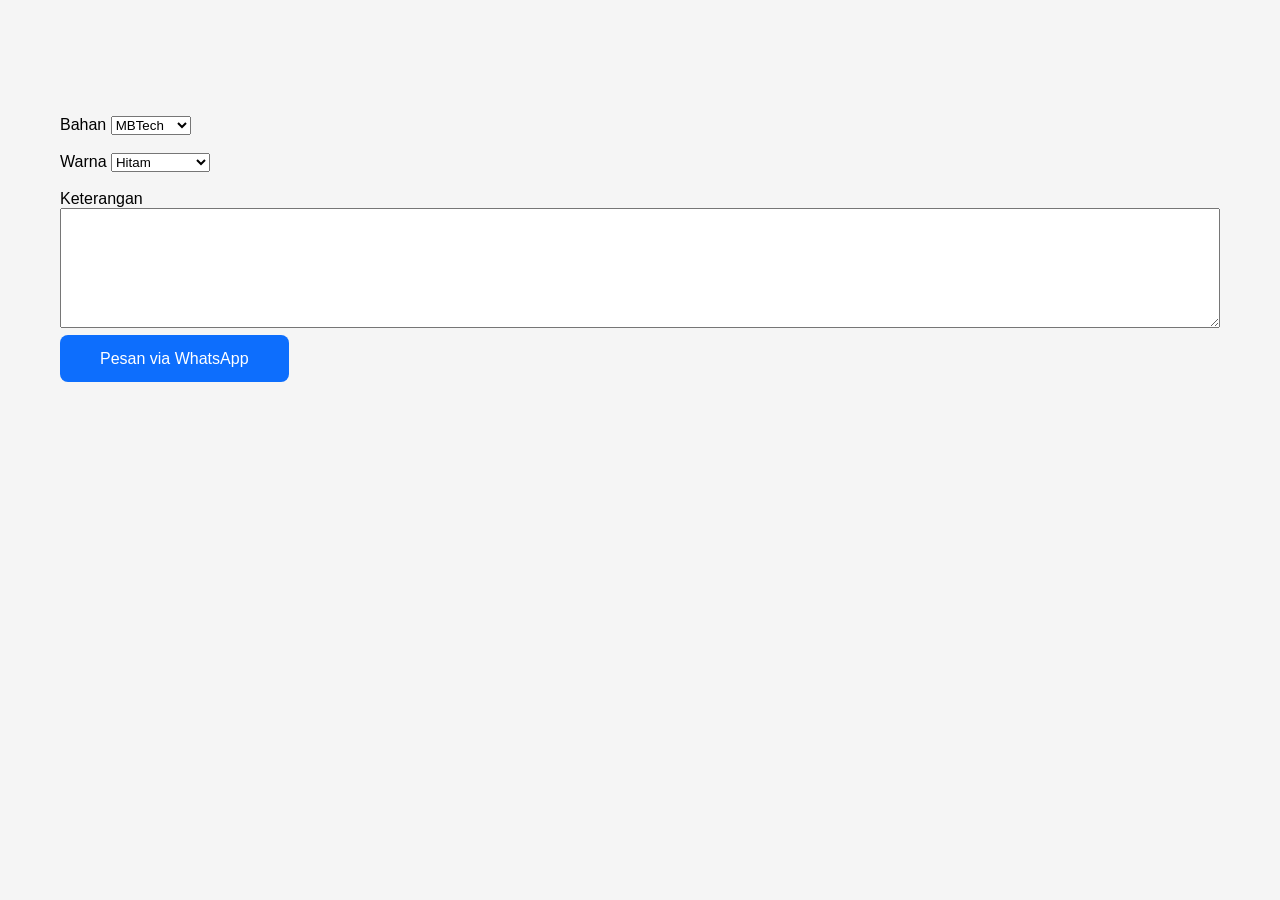
==== detail.html @ 4e1fe2a2 "Add detail.html for product display" ====
<!DOCTYPE html>
<html lang="id">
<head>

<meta charset="UTF-8">
<meta name="viewport" content="width=device-width, initial-scale=1.0">

<title>Detail Produk</title>

<link rel="stylesheet" href="style.css">

</head>
<body>

<div class="section">

<img id="gambar" width="100%">

<h1 id="nama"></h1>

<h2 id="harga"></h2>

<p id="deskripsi"></p>

<br>

<label>Bahan</label>

<select>
<option>MBTech</option>
<option>Vision</option>
<option>Cherokee</option>
</select>

<br><br>

<label>Warna</label>

<select>
<option>Hitam</option>
<option>Beige</option>
<option>Merah Hitam</option>
</select>

<br><br>

<label>Keterangan</label>

<textarea
style="width:100%;height:120px;">
</textarea>

<br><br>

<a id="wa" class="btn">
Pesan via WhatsApp
</a>

</div>

<script src="products.js"></script>

<script>

const params =
new URLSearchParams(location.search);

const id = params.get("id");

const produk =
products.find(p=>p.id===id);

document.getElementById("nama").innerHTML =
produk.nama;

document.getElementById("harga").innerHTML =
produk.harga;

document.getElementById("deskripsi").innerHTML =
produk.deskripsi;

document.getElementById("gambar").src =
produk.gambar;

document.getElementById("wa").href =
"https://wa.me/6281234567890?text=Saya ingin memesan "+produk.nama;

</script>

</body>
</html>
---- style.css ----
*{
margin:0;
padding:0;
box-sizing:border-box;
font-family:Arial,sans-serif;
}

html{
scroll-behavior:smooth;
}

body{
background:#f5f5f5;
}

.navbar{
position:fixed;
top:0;
width:100%;
padding:20px 50px;
display:flex;
justify-content:space-between;
align-items:center;
background:rgba(0,0,0,.6);
z-index:1000;
}

.logo{
color:white;
font-size:24px;
font-weight:bold;
}

.menu a{
color:white;
text-decoration:none;
margin-left:20px;
}

.hero{
height:100vh;
background:url("img/banner.jpg") center/cover;
position:relative;
}

.overlay{
position:absolute;
inset:0;
background:rgba(0,0,0,.5);
}

.hero-content{
position:relative;
z-index:2;
height:100%;
display:flex;
flex-direction:column;
justify-content:center;
align-items:center;
color:white;
text-align:center;
}

.hero-content h1{
font-size:70px;
}

.hero-content p{
font-size:24px;
margin-top:15px;
}

.btn{
margin-top:20px;
padding:15px 40px;
background:#0d6efd;
color:white;
text-decoration:none;
border-radius:8px;
}

.section{
padding:80px 20px;
max-width:1200px;
margin:auto;
}

.grid{
display:grid;
grid-template-columns:repeat(auto-fit,minmax(280px,1fr));
gap:25px;
}

.card{
background:white;
border-radius:12px;
overflow:hidden;
box-shadow:0 5px 15px rgba(0,0,0,.1);
}

.card img{
width:100%;
height:220px;
object-fit:cover;
}

.card-body{
padding:20px;
}

.card h3{
margin-bottom:10px;
}

.price{
color:green;
font-weight:bold;
margin-bottom:15px;
}

.detail-btn{
display:block;
background:#0d6efd;
color:white;
text-align:center;
padding:12px;
text-decoration:none;
border-radius:6px;
}

footer{
background:#222;
color:white;
padding:30px;
text-align:center;
}
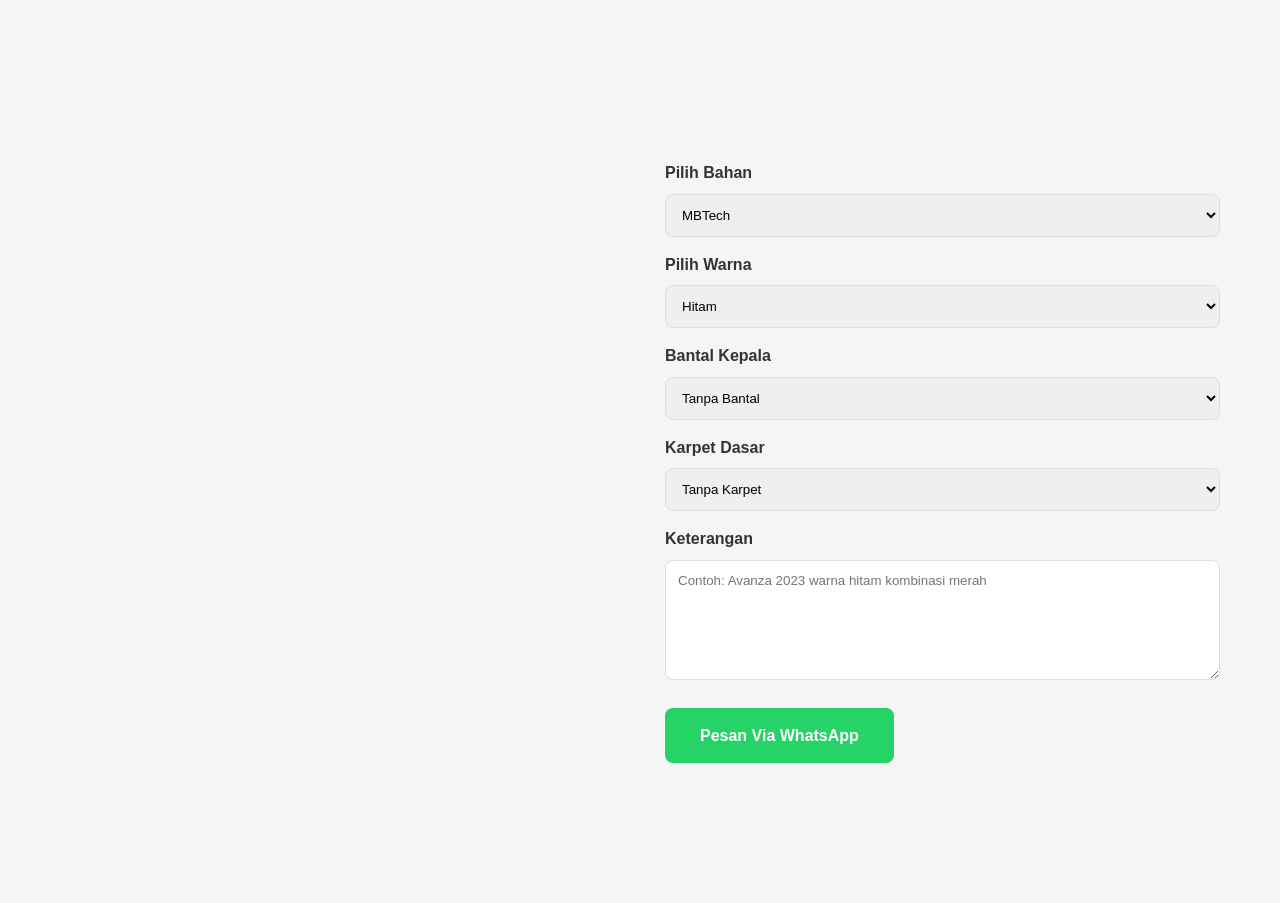
==== commit a4335e7e: "Enhance detail page layout and functionality" ====
--- a/detail.html
+++ b/detail.html
@@ -9,52 +9,142 @@
 
 <link rel="stylesheet" href="style.css">
 
+<style>
+
+.detail-container{
+max-width:1200px;
+margin:120px auto;
+padding:20px;
+display:grid;
+grid-template-columns:1fr 1fr;
+gap:50px;
+}
+
+.detail-image img{
+width:100%;
+border-radius:12px;
+}
+
+.detail-info h1{
+font-size:40px;
+margin-bottom:15px;
+}
+
+.harga{
+font-size:32px;
+color:green;
+font-weight:bold;
+margin-bottom:20px;
+}
+
+.detail-info p{
+margin-bottom:20px;
+line-height:1.8;
+}
+
+.detail-info label{
+display:block;
+margin-top:15px;
+margin-bottom:8px;
+font-weight:bold;
+}
+
+.detail-info select,
+.detail-info textarea{
+width:100%;
+padding:12px;
+border:1px solid #ddd;
+border-radius:8px;
+}
+
+.detail-info textarea{
+height:120px;
+}
+
+.order-btn{
+display:inline-block;
+margin-top:20px;
+padding:15px 35px;
+background:#25D366;
+color:white;
+text-decoration:none;
+border-radius:8px;
+font-weight:bold;
+}
+
+@media(max-width:768px){
+
+.detail-container{
+grid-template-columns:1fr;
+}
+
+}
+
+</style>
+
 </head>
+
 <body>
 
-<div class="section">
+<div class="detail-container">
 
-<img id="gambar" width="100%">
+<div class="detail-image">
+
+<img id="gambar">
+
+</div>
+
+<div class="detail-info">
 
 <h1 id="nama"></h1>
 
-<h2 id="harga"></h2>
+<div id="harga" class="harga"></div>
 
 <p id="deskripsi"></p>
 
-<br>
-
-<label>Bahan</label>
+<label>Pilih Bahan</label>
 
 <select>
 <option>MBTech</option>
+<option>Cherokee</option>
 <option>Vision</option>
-<option>Cherokee</option>
+<option>Murano</option>
 </select>
 
-<br><br>
-
-<label>Warna</label>
+<label>Pilih Warna</label>
 
 <select>
 <option>Hitam</option>
 <option>Beige</option>
+<option>Coklat</option>
 <option>Merah Hitam</option>
+<option>Abu Abu</option>
 </select>
 
-<br><br>
+<label>Bantal Kepala</label>
+
+<select>
+<option>Tanpa Bantal</option>
+<option>1 Pasang</option>
+<option>2 Pasang</option>
+</select>
+
+<label>Karpet Dasar</label>
+
+<select>
+<option>Tanpa Karpet</option>
+<option>Tambah Karpet Dasar</option>
+</select>
 
 <label>Keterangan</label>
 
-<textarea
-style="width:100%;height:120px;">
-</textarea>
+<textarea placeholder="Contoh: Avanza 2023 warna hitam kombinasi merah"></textarea>
 
-<br><br>
+<a id="wa" class="order-btn">
+Pesan Via WhatsApp
+</a>
 
-<a id="wa" class="btn">
-Pesan via WhatsApp
-</a>
+</div>
 
 </div>
 
@@ -62,28 +152,22 @@
 
 <script>
 
-const params =
-new URLSearchParams(location.search);
+const params = new URLSearchParams(window.location.search);
 
 const id = params.get("id");
 
-const produk =
-products.find(p=>p.id===id);
+const produk = products.find(item => item.id === id);
 
-document.getElementById("nama").innerHTML =
-produk.nama;
+document.getElementById("nama").innerHTML = produk.nama;
 
-document.getElementById("harga").innerHTML =
-produk.harga;
+document.getElementById("harga").innerHTML = produk.harga;
 
-document.getElementById("deskripsi").innerHTML =
-produk.deskripsi;
+document.getElementById("deskripsi").innerHTML = produk.deskripsi;
 
-document.getElementById("gambar").src =
-produk.gambar;
+document.getElementById("gambar").src = produk.gambar;
 
 document.getElementById("wa").href =
-"https://wa.me/6281234567890?text=Saya ingin memesan "+produk.nama;
+"https://wa.me/6281234567890?text=Saya ingin memesan " + produk.nama;
 
 </script>
 
--- a/style.css
+++ b/style.css
@@ -1,136 +1,403 @@
+/* RESET */
+
 *{
-margin:0;
-padding:0;
-box-sizing:border-box;
-font-family:Arial,sans-serif;
+    margin:0;
+    padding:0;
+    box-sizing:border-box;
+    font-family:'Segoe UI',sans-serif;
 }
 
 html{
-scroll-behavior:smooth;
+    scroll-behavior:smooth;
 }
 
 body{
-background:#f5f5f5;
-}
+    background:#f5f5f5;
+    color:#333;
+    line-height:1.6;
+}
+
+/* CONTAINER */
+
+.container{
+    width:90%;
+    max-width:1200px;
+    margin:auto;
+}
+
+/* NAVBAR */
 
 .navbar{
-position:fixed;
-top:0;
-width:100%;
-padding:20px 50px;
-display:flex;
-justify-content:space-between;
-align-items:center;
-background:rgba(0,0,0,.6);
-z-index:1000;
+    position:fixed;
+    top:0;
+    left:0;
+    width:100%;
+    display:flex;
+    justify-content:space-between;
+    align-items:center;
+    padding:20px 60px;
+    background:rgba(0,0,0,.75);
+    backdrop-filter:blur(10px);
+    z-index:999;
 }
 
 .logo{
-color:white;
-font-size:24px;
-font-weight:bold;
-}
-
-.menu a{
-color:white;
-text-decoration:none;
-margin-left:20px;
-}
+    color:#fff;
+    font-size:24px;
+    font-weight:bold;
+    letter-spacing:1px;
+}
+
+.navbar ul{
+    display:flex;
+    list-style:none;
+    gap:25px;
+}
+
+.navbar ul li a{
+    color:white;
+    text-decoration:none;
+    transition:.3s;
+    font-weight:500;
+}
+
+.navbar ul li a:hover{
+    color:#d4af37;
+}
+
+.btn-navbar{
+    background:#d4af37;
+    color:white;
+    text-decoration:none;
+    padding:12px 22px;
+    border-radius:30px;
+    font-weight:bold;
+    transition:.3s;
+}
+
+.btn-navbar:hover{
+    background:#b89325;
+}
+
+/* HERO */
 
 .hero{
-height:100vh;
-background:url("img/banner.jpg") center/cover;
-position:relative;
+    height:100vh;
+    background:url("img/banner.jpg");
+    background-size:cover;
+    background-position:center;
+    position:relative;
 }
 
 .overlay{
-position:absolute;
-inset:0;
-background:rgba(0,0,0,.5);
+    position:absolute;
+    inset:0;
+    background:rgba(0,0,0,.55);
 }
 
 .hero-content{
-position:relative;
-z-index:2;
-height:100%;
-display:flex;
-flex-direction:column;
-justify-content:center;
-align-items:center;
-color:white;
-text-align:center;
+    position:relative;
+    z-index:2;
+    height:100%;
+    display:flex;
+    flex-direction:column;
+    justify-content:center;
+    align-items:center;
+    text-align:center;
+    color:white;
+    padding:20px;
 }
 
 .hero-content h1{
-font-size:70px;
+    font-size:70px;
+    margin-bottom:10px;
 }
 
 .hero-content p{
-font-size:24px;
-margin-top:15px;
-}
-
-.btn{
-margin-top:20px;
-padding:15px 40px;
-background:#0d6efd;
-color:white;
-text-decoration:none;
-border-radius:8px;
-}
+    font-size:22px;
+}
+
+.hero-sub{
+    margin-top:10px;
+    margin-bottom:30px;
+}
+
+.hero-button{
+    display:flex;
+    gap:15px;
+}
+
+.btn-primary{
+    background:#d4af37;
+    color:white;
+    text-decoration:none;
+    padding:15px 35px;
+    border-radius:8px;
+    transition:.3s;
+}
+
+.btn-secondary{
+    background:transparent;
+    border:2px solid white;
+    color:white;
+    text-decoration:none;
+    padding:15px 35px;
+    border-radius:8px;
+}
+
+.btn-primary:hover{
+    background:#b89325;
+}
+
+/* SECTION */
 
 .section{
-padding:80px 20px;
-max-width:1200px;
-margin:auto;
-}
-
-.grid{
-display:grid;
-grid-template-columns:repeat(auto-fit,minmax(280px,1fr));
-gap:25px;
-}
-
-.card{
-background:white;
-border-radius:12px;
-overflow:hidden;
-box-shadow:0 5px 15px rgba(0,0,0,.1);
-}
-
-.card img{
-width:100%;
-height:220px;
-object-fit:cover;
-}
-
-.card-body{
-padding:20px;
-}
-
-.card h3{
-margin-bottom:10px;
-}
-
-.price{
-color:green;
-font-weight:bold;
-margin-bottom:15px;
-}
-
-.detail-btn{
-display:block;
-background:#0d6efd;
-color:white;
-text-align:center;
-padding:12px;
-text-decoration:none;
-border-radius:6px;
-}
+    padding:90px 0;
+}
+
+.section h2{
+    text-align:center;
+    margin-bottom:40px;
+    font-size:36px;
+}
+
+.bg-light{
+    background:white;
+}
+
+/* TENTANG */
+
+#tentang p{
+    text-align:center;
+    max-width:800px;
+    margin:auto;
+    font-size:18px;
+}
+
+/* LAYANAN */
+
+.service-grid{
+    display:grid;
+    grid-template-columns:repeat(auto-fit,minmax(250px,1fr));
+    gap:25px;
+}
+
+.service-card{
+    background:white;
+    padding:30px;
+    border-radius:12px;
+    text-align:center;
+    box-shadow:0 5px 20px rgba(0,0,0,.08);
+    transition:.3s;
+}
+
+.service-card:hover{
+    transform:translateY(-8px);
+}
+
+.service-card i{
+    font-size:45px;
+    color:#d4af37;
+    margin-bottom:15px;
+}
+
+.service-card h3{
+    margin-bottom:10px;
+}
+
+/* PRODUK */
+
+.kategori-title{
+    margin:40px 0 20px;
+    font-size:28px;
+}
+
+.product-grid{
+    display:grid;
+    grid-template-columns:repeat(auto-fit,minmax(280px,1fr));
+    gap:25px;
+}
+
+.product-card{
+    background:white;
+    border-radius:12px;
+    overflow:hidden;
+    box-shadow:0 5px 20px rgba(0,0,0,.08);
+    transition:.3s;
+}
+
+.product-card:hover{
+    transform:translateY(-8px);
+}
+
+.product-card img{
+    width:100%;
+    height:230px;
+    object-fit:cover;
+}
+
+.product-info{
+    padding:20px;
+}
+
+.product-info h4{
+    margin-bottom:10px;
+}
+
+.product-info p{
+    color:green;
+    font-weight:bold;
+    margin-bottom:15px;
+}
+
+.product-info a{
+    display:inline-block;
+    text-decoration:none;
+    background:#d4af37;
+    color:white;
+    padding:10px 20px;
+    border-radius:6px;
+}
+
+/* GALERI */
+
+.gallery{
+    display:grid;
+    grid-template-columns:repeat(auto-fit,minmax(300px,1fr));
+    gap:20px;
+}
+
+.gallery img{
+    width:100%;
+    height:250px;
+    object-fit:cover;
+    border-radius:12px;
+    transition:.3s;
+}
+
+.gallery img:hover{
+    transform:scale(1.03);
+}
+
+/* TESTIMONI */
+
+.testimonial-grid{
+    display:grid;
+    grid-template-columns:repeat(auto-fit,minmax(280px,1fr));
+    gap:20px;
+}
+
+.testimonial-card{
+    background:white;
+    padding:25px;
+    border-radius:12px;
+    box-shadow:0 5px 20px rgba(0,0,0,.08);
+}
+
+.testimonial-card h4{
+    color:#f1b400;
+    margin-bottom:10px;
+}
+
+.testimonial-card span{
+    display:block;
+    margin-top:15px;
+    font-weight:bold;
+}
+
+/* KONTAK */
+
+#kontak{
+    text-align:center;
+}
+
+#kontak p{
+    margin-bottom:15px;
+    font-size:18px;
+}
+
+#kontak i{
+    color:#d4af37;
+    margin-right:8px;
+}
+
+/* FOOTER */
 
 footer{
-background:#222;
-color:white;
-padding:30px;
-text-align:center;
-}
+    background:#111;
+    color:white;
+    text-align:center;
+    padding:25px;
+}
+
+/* WHATSAPP FLOAT */
+
+.whatsapp{
+    position:fixed;
+    right:25px;
+    bottom:25px;
+    width:60px;
+    height:60px;
+    border-radius:50%;
+    background:#25D366;
+    display:flex;
+    justify-content:center;
+    align-items:center;
+    color:white;
+    font-size:32px;
+    text-decoration:none;
+    z-index:999;
+}
+
+/* RESPONSIVE */
+
+@media(max-width:992px){
+
+    .navbar{
+        padding:15px 20px;
+        flex-direction:column;
+        gap:15px;
+    }
+
+    .navbar ul{
+        flex-wrap:wrap;
+        justify-content:center;
+    }
+
+    .hero-content h1{
+        font-size:45px;
+    }
+
+    .hero-content p{
+        font-size:18px;
+    }
+
+    .hero-button{
+        flex-direction:column;
+    }
+
+}
+
+@media(max-width:768px){
+
+    .navbar ul{
+        gap:12px;
+    }
+
+    .navbar ul li a{
+        font-size:14px;
+    }
+
+    .logo{
+        font-size:20px;
+    }
+
+    .hero-content h1{
+        font-size:34px;
+    }
+
+    .section h2{
+        font-size:28px;
+    }
+
+}
